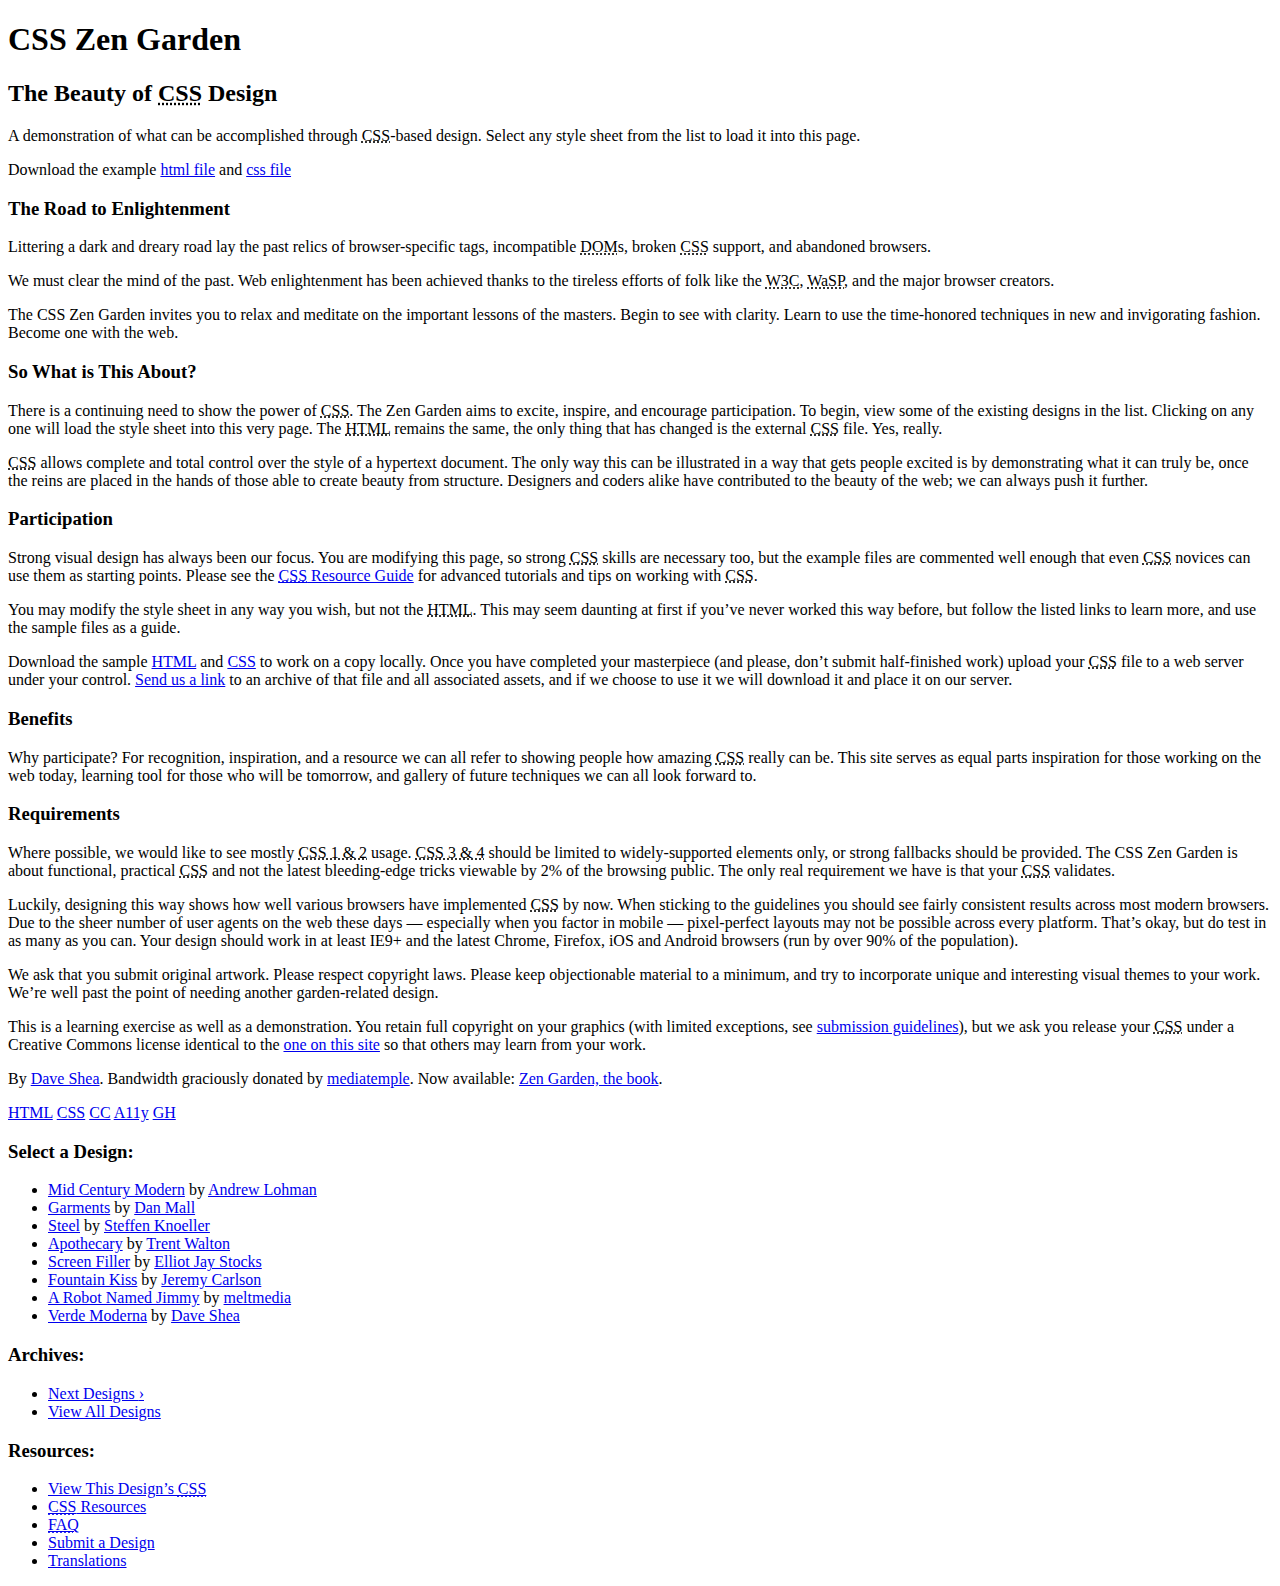
==== b2/index.html @ d12466a1 "b2_css" ====
<!DOCTYPE html>
<html lang="en">
<head>
	<meta charset="utf-8">
	<title>CSS Zen Garden: The Beauty of CSS Design</title>

	<link rel="stylesheet" media="screen" href="/214/214.css?v=8may2013">
	<link rel="alternate" type="application/rss+xml" title="RSS" href="http://www.csszengarden.com/zengarden.xml">

	<meta name="viewport" content="width=device-width, initial-scale=1.0">
	<meta name="author" content="Dave Shea">
	<meta name="description" content="A demonstration of what can be accomplished visually through CSS-based design.">
	<meta name="robots" content="all">


	<!--[if lt IE 9]>
	<script src="script/html5shiv.js"></script>
	<![endif]-->
</head>

<!--



	View source is a feature, not a bug. Thanks for your curiosity and
	interest in participating!

	Here are the submission guidelines for the new and improved csszengarden.com:

	- CSS3? Of course! Prefix for ALL browsers where necessary.
	- go responsive; test your layout at multiple screen sizes.
	- your browser testing baseline: IE9+, recent Chrome/Firefox/Safari, and iOS/Android
	- Graceful degradation is acceptable, and in fact highly encouraged.
	- use classes for styling. Don't use ids.
	- web fonts are cool, just make sure you have a license to share the files. Hosted 
	  services that are applied via the CSS file (ie. Google Fonts) will work fine, but
	  most that require custom HTML won't. TypeKit is supported, see the readme on this
	  page for usage instructions: https://github.com/mezzoblue/csszengarden.com/

	And a few tips on building your CSS file:

	- use :first-child, :last-child and :nth-child to get at non-classed elements
	- use ::before and ::after to create pseudo-elements for extra styling
	- use multiple background images to apply as many as you need to any element
	- use the Kellum Method for image replacement, if still needed. http://goo.gl/GXxdI
	- don't rely on the extra divs at the bottom. Use ::before and ::after instead.

		
-->

<body id="css-zen-garden">
<div class="page-wrapper">

	<section class="intro" id="zen-intro">
		<header role="banner">
			<h1>CSS Zen Garden</h1>
			<h2>The Beauty of <abbr title="Cascading Style Sheets">CSS</abbr> Design</h2>
		</header>

		<div class="summary" id="zen-summary" role="article">
			<p>A demonstration of what can be accomplished through <abbr title="Cascading Style Sheets">CSS</abbr>-based design. Select any style sheet from the list to load it into this page.</p>
			<p>Download the example <a href="/examples/index" title="This page's source HTML code, not to be modified.">html file</a> and <a href="/examples/style.css" title="This page's sample CSS, the file you may modify.">css file</a></p>
		</div>

		<div class="preamble" id="zen-preamble" role="article">
			<h3>The Road to Enlightenment</h3>
			<p>Littering a dark and dreary road lay the past relics of browser-specific tags, incompatible <abbr title="Document Object Model">DOM</abbr>s, broken <abbr title="Cascading Style Sheets">CSS</abbr> support, and abandoned browsers.</p>
			<p>We must clear the mind of the past. Web enlightenment has been achieved thanks to the tireless efforts of folk like the <abbr title="World Wide Web Consortium">W3C</abbr>, <abbr title="Web Standards Project">WaSP</abbr>, and the major browser creators.</p>
			<p>The CSS Zen Garden invites you to relax and meditate on the important lessons of the masters. Begin to see with clarity. Learn to use the time-honored techniques in new and invigorating fashion. Become one with the web.</p>
		</div>
	</section>

	<div class="main supporting" id="zen-supporting" role="main">
		<div class="explanation" id="zen-explanation" role="article">
			<h3>So What is This About?</h3>
			<p>There is a continuing need to show the power of <abbr title="Cascading Style Sheets">CSS</abbr>. The Zen Garden aims to excite, inspire, and encourage participation. To begin, view some of the existing designs in the list. Clicking on any one will load the style sheet into this very page. The <abbr title="HyperText Markup Language">HTML</abbr> remains the same, the only thing that has changed is the external <abbr title="Cascading Style Sheets">CSS</abbr> file. Yes, really.</p>
			<p><abbr title="Cascading Style Sheets">CSS</abbr> allows complete and total control over the style of a hypertext document. The only way this can be illustrated in a way that gets people excited is by demonstrating what it can truly be, once the reins are placed in the hands of those able to create beauty from structure. Designers and coders alike have contributed to the beauty of the web; we can always push it further.</p>
		</div>

		<div class="participation" id="zen-participation" role="article">
			<h3>Participation</h3>
			<p>Strong visual design has always been our focus. You are modifying this page, so strong <abbr title="Cascading Style Sheets">CSS</abbr> skills are necessary too, but the example files are commented well enough that even <abbr title="Cascading Style Sheets">CSS</abbr> novices can use them as starting points. Please see the <a href="http://www.mezzoblue.com/zengarden/resources/" title="A listing of CSS-related resources"><abbr title="Cascading Style Sheets">CSS</abbr> Resource Guide</a> for advanced tutorials and tips on working with <abbr title="Cascading Style Sheets">CSS</abbr>.</p>
			<p>You may modify the style sheet in any way you wish, but not the <abbr title="HyperText Markup Language">HTML</abbr>. This may seem daunting at first if you&#8217;ve never worked this way before, but follow the listed links to learn more, and use the sample files as a guide.</p>
			<p>Download the sample <a href="/examples/index" title="This page's source HTML code, not to be modified.">HTML</a> and <a href="/examples/style.css" title="This page's sample CSS, the file you may modify.">CSS</a> to work on a copy locally. Once you have completed your masterpiece (and please, don&#8217;t submit half-finished work) upload your <abbr title="Cascading Style Sheets">CSS</abbr> file to a web server under your control. <a href="http://www.mezzoblue.com/zengarden/submit/" title="Use the contact form to send us your CSS file">Send us a link</a> to an archive of that file and all associated assets, and if we choose to use it we will download it and place it on our server.</p>
		</div>

		<div class="benefits" id="zen-benefits" role="article">
			<h3>Benefits</h3>
			<p>Why participate? For recognition, inspiration, and a resource we can all refer to showing people how amazing <abbr title="Cascading Style Sheets">CSS</abbr> really can be. This site serves as equal parts inspiration for those working on the web today, learning tool for those who will be tomorrow, and gallery of future techniques we can all look forward to.</p>
		</div>

		<div class="requirements" id="zen-requirements" role="article">
			<h3>Requirements</h3>
			<p>Where possible, we would like to see mostly <abbr title="Cascading Style Sheets, levels 1 and 2">CSS 1 &amp; 2</abbr> usage. <abbr title="Cascading Style Sheets, levels 3 and 4">CSS 3 &amp; 4</abbr> should be limited to widely-supported elements only, or strong fallbacks should be provided. The CSS Zen Garden is about functional, practical <abbr title="Cascading Style Sheets">CSS</abbr> and not the latest bleeding-edge tricks viewable by 2% of the browsing public. The only real requirement we have is that your <abbr title="Cascading Style Sheets">CSS</abbr> validates.</p>
			<p>Luckily, designing this way shows how well various browsers have implemented <abbr title="Cascading Style Sheets">CSS</abbr> by now. When sticking to the guidelines you should see fairly consistent results across most modern browsers. Due to the sheer number of user agents on the web these days &#8212; especially when you factor in mobile &#8212; pixel-perfect layouts may not be possible across every platform. That&#8217;s okay, but do test in as many as you can. Your design should work in at least IE9+ and the latest Chrome, Firefox, iOS and Android browsers (run by over 90% of the population).</p>
			<p>We ask that you submit original artwork. Please respect copyright laws. Please keep objectionable material to a minimum, and try to incorporate unique and interesting visual themes to your work. We&#8217;re well past the point of needing another garden-related design.</p>
			<p>This is a learning exercise as well as a demonstration. You retain full copyright on your graphics (with limited exceptions, see <a href="http://www.mezzoblue.com/zengarden/submit/guidelines/">submission guidelines</a>), but we ask you release your <abbr title="Cascading Style Sheets">CSS</abbr> under a Creative Commons license identical to the <a href="http://creativecommons.org/licenses/by-nc-sa/3.0/" title="View the Zen Garden's license information.">one on this site</a> so that others may learn from your work.</p>
			<p role="contentinfo">By <a href="http://www.mezzoblue.com/">Dave Shea</a>. Bandwidth graciously donated by <a href="http://www.mediatemple.net/">mediatemple</a>. Now available: <a href="http://www.amazon.com/exec/obidos/ASIN/0321303474/mezzoblue-20/">Zen Garden, the book</a>.</p>
		</div>

		<footer>
			<a href="http://validator.w3.org/check/referer" title="Check the validity of this site&#8217;s HTML" class="zen-validate-html">HTML</a>
			<a href="http://jigsaw.w3.org/css-validator/check/referer" title="Check the validity of this site&#8217;s CSS" class="zen-validate-css">CSS</a>
			<a href="http://creativecommons.org/licenses/by-nc-sa/3.0/" title="View the Creative Commons license of this site: Attribution-NonCommercial-ShareAlike." class="zen-license">CC</a>
			<a href="http://mezzoblue.com/zengarden/faq/#aaa" title="Read about the accessibility of this site" class="zen-accessibility">A11y</a>
			<a href="https://github.com/mezzoblue/csszengarden.com" title="Fork this site on Github" class="zen-github">GH</a>
		</footer>

	</div>


	<aside class="sidebar" role="complementary">
		<div class="wrapper">

			<div class="design-selection" id="design-selection">
				<h3 class="select">Select a Design:</h3>
				<nav role="navigation">
					<ul>
					<li>
						<a href="/221/" class="design-name">Mid Century Modern</a> by						<a href="http://andrewlohman.com/" class="designer-name">Andrew Lohman</a>
					</li>					<li>
						<a href="/220/" class="design-name">Garments</a> by						<a href="http://danielmall.com/" class="designer-name">Dan Mall</a>
					</li>					<li>
						<a href="/219/" class="design-name">Steel</a> by						<a href="http://steffen-knoeller.de" class="designer-name">Steffen Knoeller</a>
					</li>					<li>
						<a href="/218/" class="design-name">Apothecary</a> by						<a href="http://trentwalton.com" class="designer-name">Trent Walton</a>
					</li>					<li>
						<a href="/217/" class="design-name">Screen Filler</a> by						<a href="http://elliotjaystocks.com/" class="designer-name">Elliot Jay Stocks</a>
					</li>					<li>
						<a href="/216/" class="design-name">Fountain Kiss</a> by						<a href="http://jeremycarlson.com" class="designer-name">Jeremy Carlson</a>
					</li>					<li>
						<a href="/215/" class="design-name">A Robot Named Jimmy</a> by						<a href="http://meltmedia.com/" class="designer-name">meltmedia</a>
					</li>					<li>
						<a href="/214/" class="design-name">Verde Moderna</a> by						<a href="http://www.mezzoblue.com/" class="designer-name">Dave Shea</a>
					</li>					</ul>
				</nav>
			</div>

			<div class="design-archives" id="design-archives">
				<h3 class="archives">Archives:</h3>
				<nav role="navigation">
					<ul>
						<li class="next">
							<a href="/214/page1">
								Next Designs <span class="indicator">&rsaquo;</span>
							</a>
						</li>
						<li class="viewall">
							<a href="http://www.mezzoblue.com/zengarden/alldesigns/" title="View every submission to the Zen Garden.">
								View All Designs							</a>
						</li>
					</ul>
				</nav>
			</div>

			<div class="zen-resources" id="zen-resources">
				<h3 class="resources">Resources:</h3>
				<ul>
					<li class="view-css">
						<a href="/214/214.css" title="View the source CSS file of the currently-viewed design.">
							View This Design&#8217;s <abbr title="Cascading Style Sheets">CSS</abbr>						</a>
					</li>
					<li class="css-resources">
						<a href="http://www.mezzoblue.com/zengarden/resources/" title="Links to great sites with information on using CSS.">
							<abbr title="Cascading Style Sheets">CSS</abbr> Resources						</a>
					</li>
					<li class="zen-faq">
						<a href="http://www.mezzoblue.com/zengarden/faq/" title="A list of Frequently Asked Questions about the Zen Garden.">
							<abbr title="Frequently Asked Questions">FAQ</abbr>						</a>
					</li>
					<li class="zen-submit">
						<a href="http://www.mezzoblue.com/zengarden/submit/" title="Send in your own CSS file.">
							Submit a Design						</a>
					</li>
					<li class="zen-translations">
						<a href="http://www.mezzoblue.com/zengarden/translations/" title="View translated versions of this page.">
							Translations						</a>
					</li>
				</ul>
			</div>
		</div>
	</aside>


</div>

<!--

	These superfluous divs/spans were originally provided as catch-alls to add extra imagery.
	These days we have full ::before and ::after support, favour using those instead.
	These only remain for historical design compatibility. They might go away one day.
		
-->
<div class="extra1" role="presentation"></div><div class="extra2" role="presentation"></div><div class="extra3" role="presentation"></div>
<div class="extra4" role="presentation"></div><div class="extra5" role="presentation"></div><div class="extra6" role="presentation"></div>

</body>
</html>
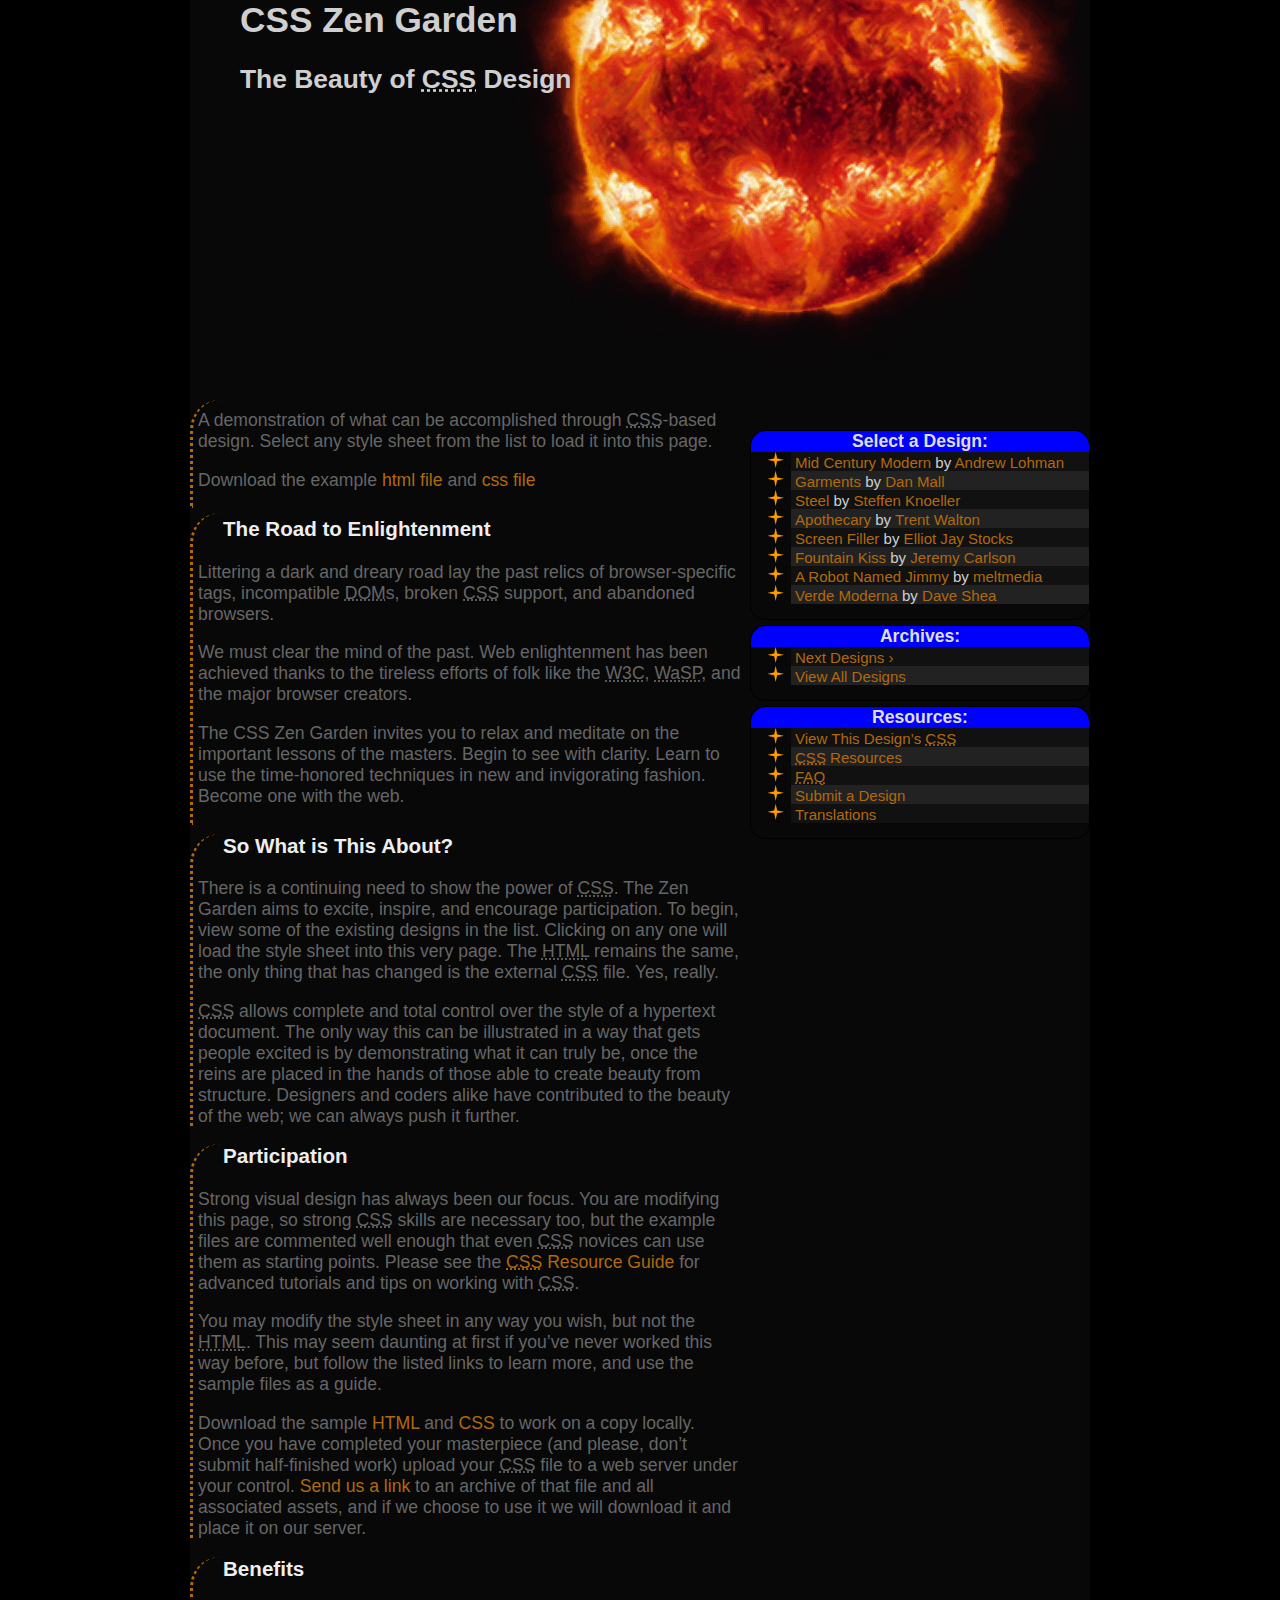
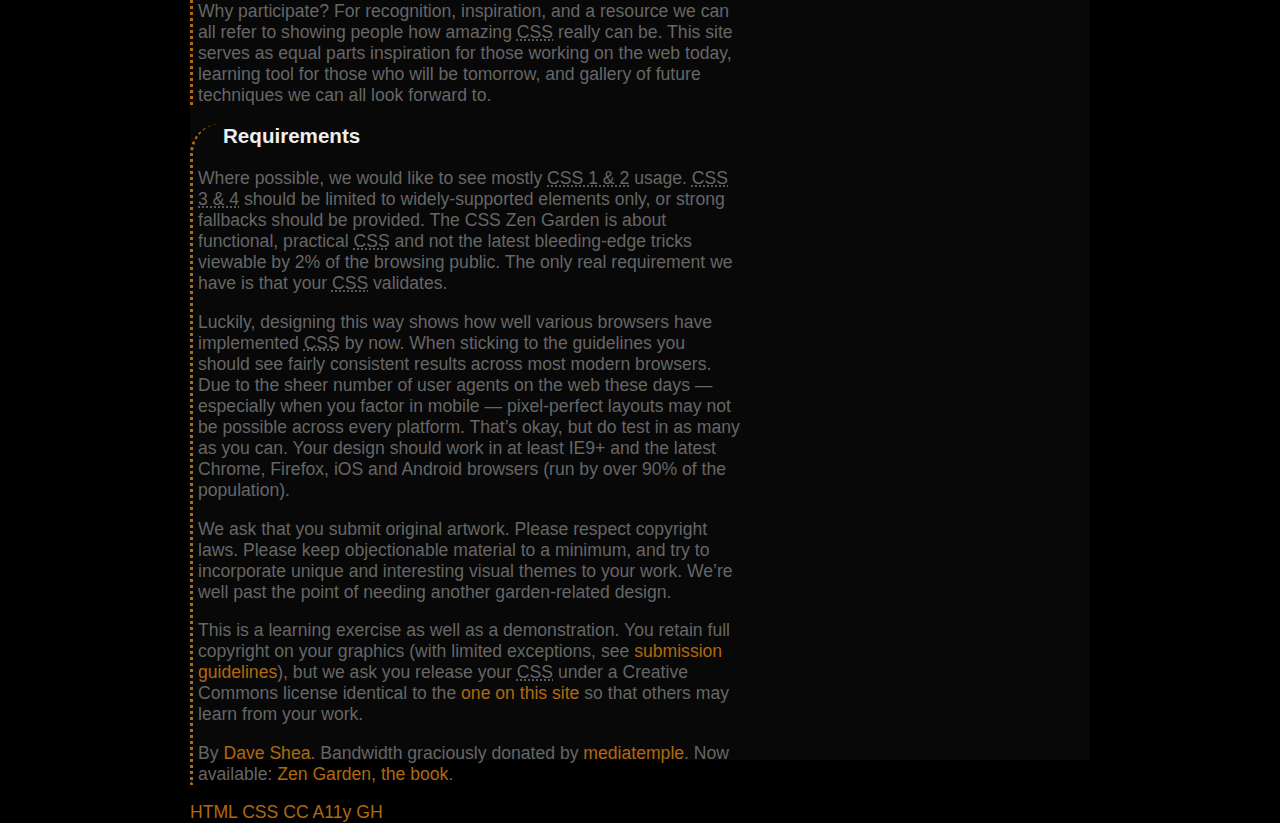
==== commit faf3badf: "stor commit" ====
--- a/b2/index.html
+++ b/b2/index.html
@@ -4,7 +4,7 @@
 	<meta charset="utf-8">
 	<title>CSS Zen Garden: The Beauty of CSS Design</title>
 
-	<link rel="stylesheet" media="screen" href="/214/214.css?v=8may2013">
+	<link rel="stylesheet" media="screen" href="main.css">
 	<link rel="alternate" type="application/rss+xml" title="RSS" href="http://www.csszengarden.com/zengarden.xml">
 
 	<meta name="viewport" content="width=device-width, initial-scale=1.0">
@@ -32,7 +32,7 @@
 	- your browser testing baseline: IE9+, recent Chrome/Firefox/Safari, and iOS/Android
 	- Graceful degradation is acceptable, and in fact highly encouraged.
 	- use classes for styling. Don't use ids.
-	- web fonts are cool, just make sure you have a license to share the files. Hosted 
+	- web fonts are cool, just make sure you have a license to share the files. Hosted
 	  services that are applied via the CSS file (ie. Google Fonts) will work fine, but
 	  most that require custom HTML won't. TypeKit is supported, see the readme on this
 	  page for usage instructions: https://github.com/mezzoblue/csszengarden.com/
@@ -45,7 +45,7 @@
 	- use the Kellum Method for image replacement, if still needed. http://goo.gl/GXxdI
 	- don't rely on the extra divs at the bottom. Use ::before and ::after instead.
 
-		
+
 -->
 
 <body id="css-zen-garden">
@@ -181,7 +181,6 @@
 		</div>
 	</aside>
 
-
 </div>
 
 <!--
@@ -189,10 +188,10 @@
 	These superfluous divs/spans were originally provided as catch-alls to add extra imagery.
 	These days we have full ::before and ::after support, favour using those instead.
 	These only remain for historical design compatibility. They might go away one day.
-		
+
 -->
 <div class="extra1" role="presentation"></div><div class="extra2" role="presentation"></div><div class="extra3" role="presentation"></div>
 <div class="extra4" role="presentation"></div><div class="extra5" role="presentation"></div><div class="extra6" role="presentation"></div>
 
 </body>
-</html>+</html>
--- a/b2/main.css
+++ b/b2/main.css
@@ -0,0 +1,132 @@
+* {
+  margin-top: 0px;
+}
+
+body {
+  width: 100%;
+  height: 100%;
+  background-color: black;
+  margin: 0px;
+}
+
+.page-wrapper{
+  margin: auto;
+  position: relative;
+  width: 900px;
+  height: 2360px;
+  font: 110% georgia, sans-serif;
+  color: #CFCFCF;
+  background-color: #080808;
+}
+#zen-summary{
+  padding-top: 10px;
+}
+div h3 {
+  color: #EEE;
+  margin-top: 4px;
+  margin-left: 25px;
+}
+
+div[role="article"]{
+  border-color: #b1690d;
+  color: #666;
+}
+
+div[role="article"]:hover, div[role="article"]:focus {
+  border-color: #e27705;
+  color: #EEE;
+}
+header[role="banner"] {
+  width: 900px;
+  height: 400px;
+  background-color: #222222;
+  text-indent: 50px;
+  background-position: bottom;
+  background:url(../img/sun.png) bottom right no-repeat;
+}
+.summary, .preamble {
+  margin-bottom: 5px;
+  width: 550px;
+  float: left;
+  padding-left: 5px;
+  border-left-style: solid;
+  border-left-style:dotted;
+  border-width: -10px 0px -10px 2px;
+  border-top-left-radius: 30px;
+  border-top-right-radius: 30px;
+}
+
+.supporting {
+  width: 550px;
+  float: left;
+}
+.explanation, .participation, .benefits, .requirements {
+  margin-bottom: 5px;
+  padding-left: 5px;
+  border-left-style: solid;
+  border-left-style:dotted;
+  border-width: -10px 0px -10px 2px;
+  border-top-left-radius: 30px;
+  border-top-right-radius: 30px;
+}
+
+a {
+  color: #b1690d;
+  -webkit-transition: all 0.25s ease-out;
+  -moz-transition: all 0.25s ease-out;
+  transition: all 0.25s ease-out;
+  text-decoration: none;
+}
+a:visited {
+  color: #72371a;
+}
+a:hover, a:focus {
+  color: #d27705;
+  text-decoration: underline;
+}
+
+ul {
+    list-style-image: url("../img/orange_star.png");
+}
+li {
+  padding-left: 4px;
+}
+li:nth-child(even) {
+  background-color: #222222;
+}
+
+li:nth-child(odd) {
+  background-color: #111111;
+}
+
+li:hover, li:focus {
+  border-left: 5px solid #555555;
+  list-style-image: url("../img/red_star.png");
+}
+
+aside {
+  float:right;
+  font-size: 0.9em;
+  width: 340px;
+  margin-top: -400px;
+  padding: 0px;
+}
+
+aside h3 {
+  border-top-left-radius: 15px;
+  border-top-right-radius: 15px;
+  text-align: center;
+  margin: 0px;
+  padding: 0px;
+  color: #DDD;
+  background-color: blue;
+}
+
+.design-selection, .design-archives, .zen-resources {
+  border-style: solid;
+  border-radius: 15px;
+  border-color: black;
+  border-width: 1px;
+  margin-bottom: 5px;
+  font-size: 95%;
+}
